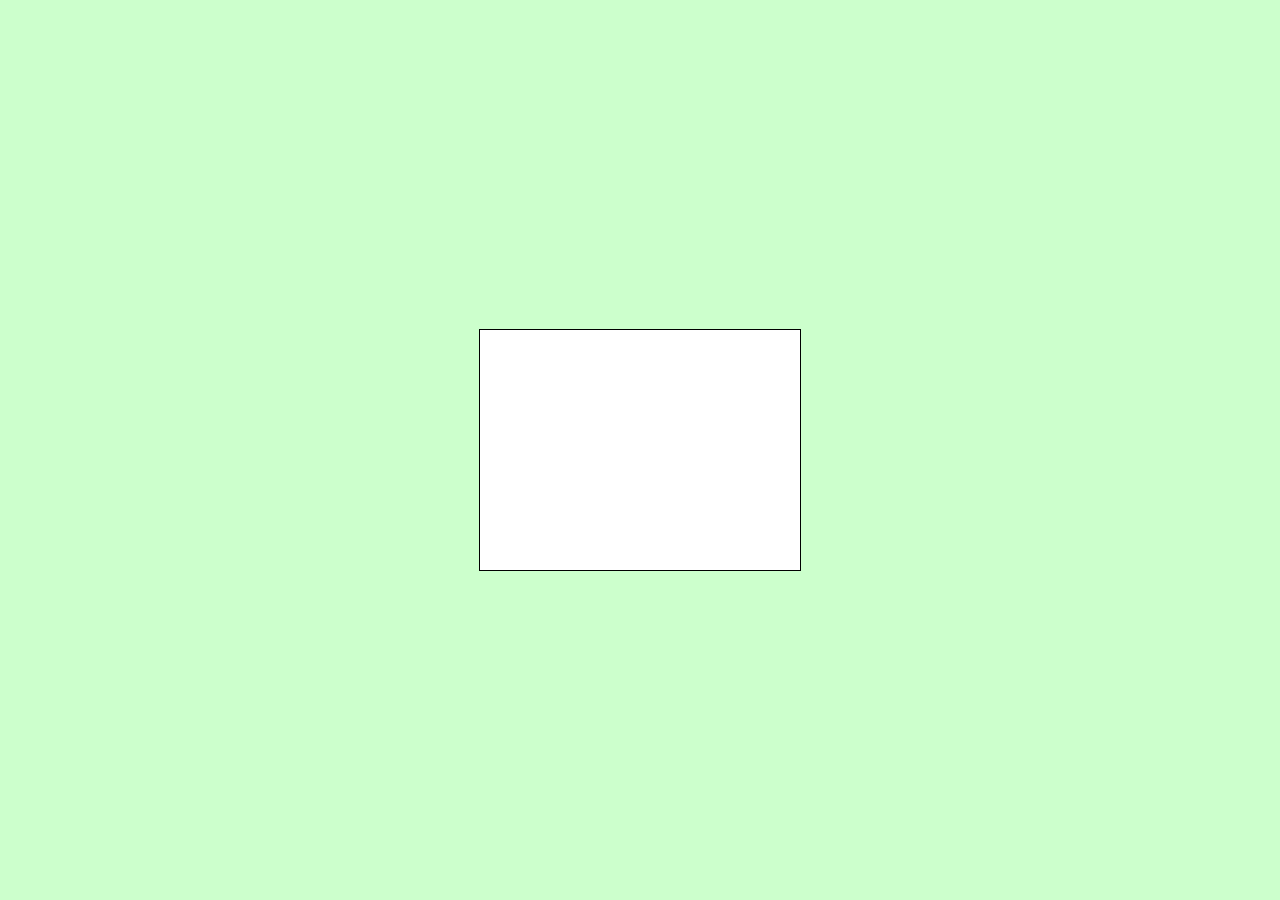
==== index.html @ 07ee090d "Update index.html" ====
<!DOCTYPE html>
<html lang="ko">
<head>
    <meta charset="UTF-8">
    <meta name="viewport" content="width=device-width, initial-scale=1.0">
    <title>일상을 바꾸는 상상, Twenty</title>
    <link rel="stylesheet" href="style.css">
    <link rel="icon" href="favicon.ico" type="image/x-icon">
</head>
<body>
    <div class="container">
        <div class="box"></div>
    </div>
</body>
</html>
---- style.css ----
/* 전체 페이지에 적용되는 기본 스타일 */
body, html {
    height: 100%;
    margin: 0;
    padding: 0;
    /* 연한 연두색 배경 설정 */
    background-color: #ccffcc;
}

/* 가운데 정렬을 위한 컨테이너 */
.container {
    display: flex;
    justify-content: center;
    align-items: center;
    height: 100%;
}

/* 네모 박스 스타일 */
.box {
    width: 320px; /* 너비 */
    height: 240px; /* 높이 */
    background-color: white; /* 배경색 */
    border: 1px solid #000; /* 테두리 */
}
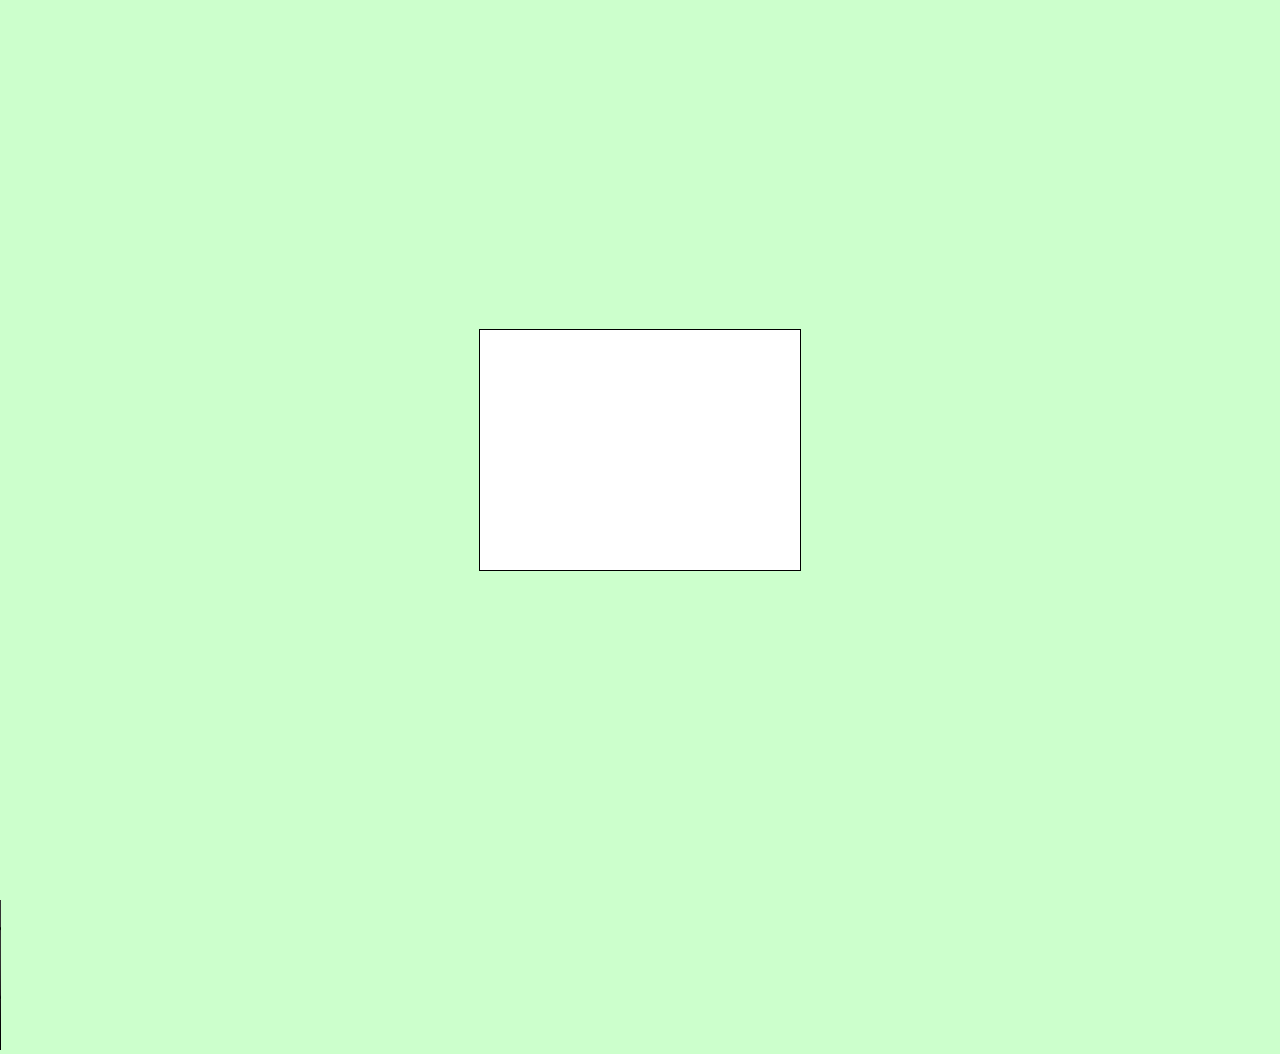
==== commit 6d50c924: "Update index.html" ====
--- a/index.html
+++ b/index.html
@@ -11,5 +11,9 @@
     <div class="container">
         <div class="box"></div>
     </div>
+    <video controls width="250">
+    <source src="영상_파일의_GitHub_직접_URL" type="video/mp4">
+    Your browser does not support the video tag.
+</video>
 </body>
 </html>
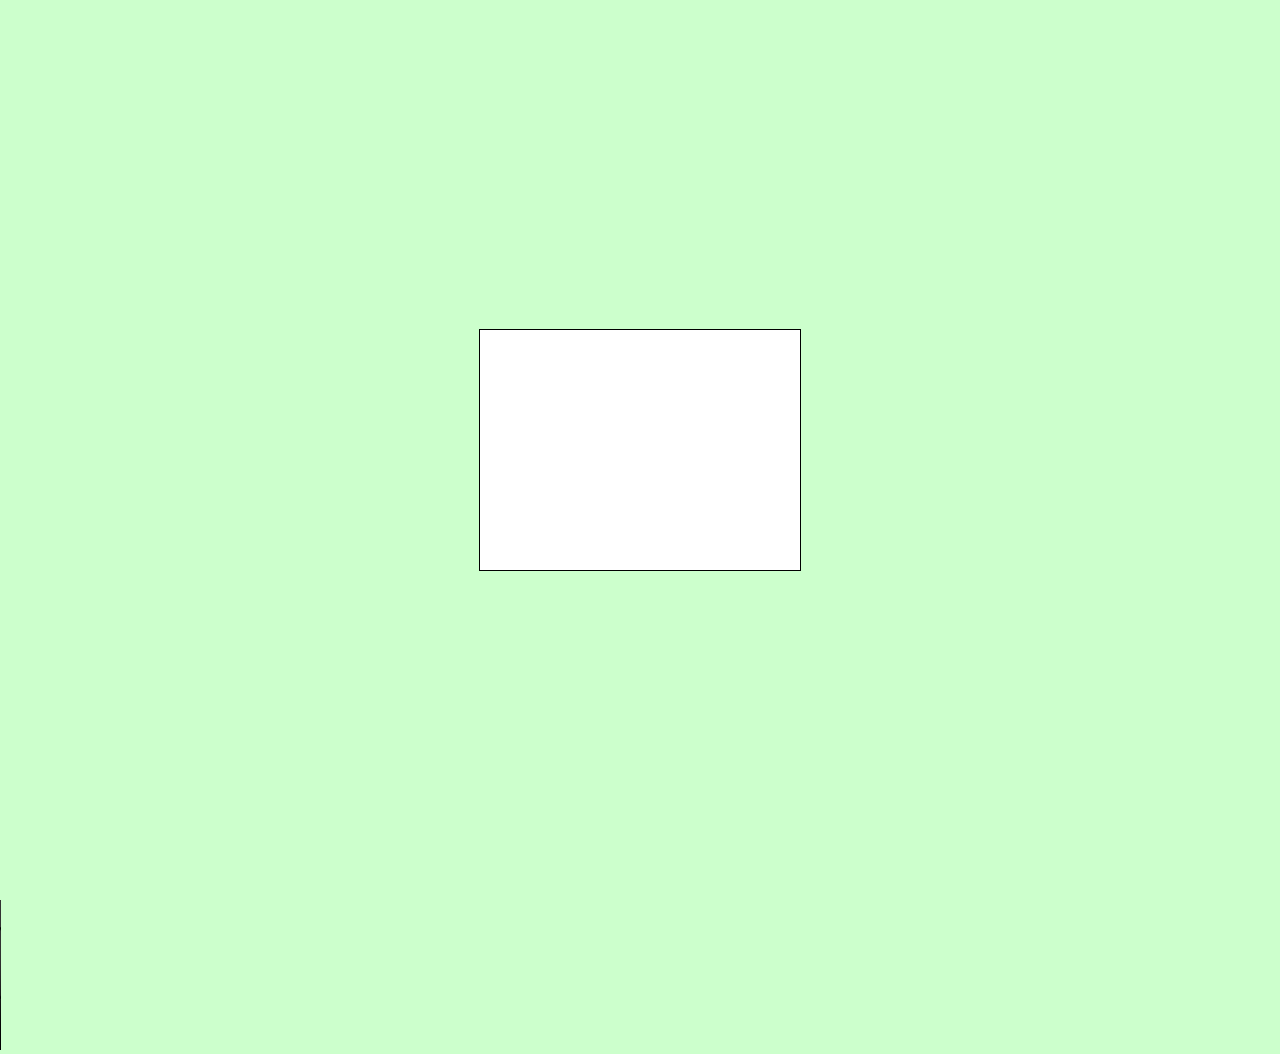
==== commit 7c6f9077: "Update index.html" ====
--- a/index.html
+++ b/index.html
@@ -12,7 +12,7 @@
         <div class="box"></div>
     </div>
     <video controls width="250">
-    <source src="영상_파일의_GitHub_직접_URL" type="video/mp4">
+    <source src="https://github.com/BjaminBae/Twenty/blob/main/%EB%8B%AC%EB%94%94%EB%8B%AC%EA%B3%A0%20%EB%8B%AC%EB%94%94%EB%8B%AC%EA%B3%A0%20%EB%8B%AC%EB%94%94%EB%8B%A8%20%EC%96%91%EA%B0%B1.mp4" type="video/mp4">
     Your browser does not support the video tag.
 </video>
 </body>
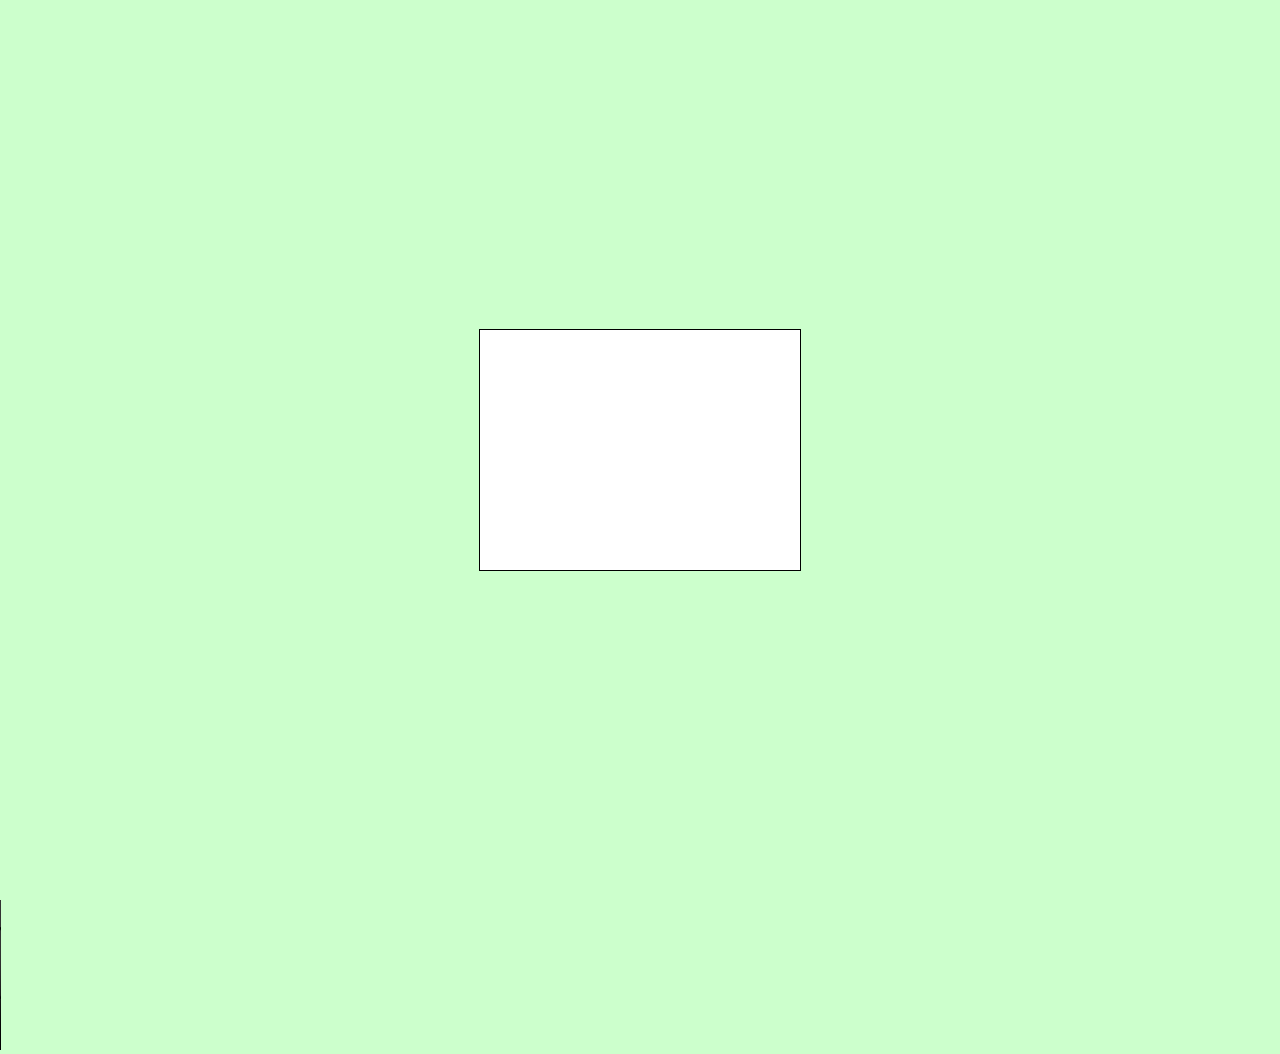
==== commit 723846cd: "Update index.html" ====
--- a/index.html
+++ b/index.html
@@ -12,7 +12,7 @@
         <div class="box"></div>
     </div>
     <video controls width="250">
-    <source src="https://github.com/BjaminBae/Twenty/blob/main/%EB%8B%AC%EB%94%94%EB%8B%AC%EA%B3%A0%20%EB%8B%AC%EB%94%94%EB%8B%AC%EA%B3%A0%20%EB%8B%AC%EB%94%94%EB%8B%A8%20%EC%96%91%EA%B0%B1.mp4" type="video/mp4">
+    <source src="https://twenty0313.s3.ap-northeast-2.amazonaws.com/%5B1%EB%B6%84+%EC%9D%98%EB%A3%8C%EC%83%81%EC%8B%9D%5D%EB%87%8C%EC%A1%B8%EC%A4%91+%EC%9B%90%EC%9D%B8%2C+%EA%B2%BD%EB%8F%99%EB%A7%A5+%ED%98%91%EC%B0%A9%EC%A6%9D+%EA%BC%AD+%EB%87%8C%ED%98%88%EA%B4%80+%EC%A1%B0%EC%98%81%EC%88%A0+%ED%95%B4%EC%95%BC%ED%95%98%EB%82%98%EC%9A%94_.mp4" type="video/mp4">
     Your browser does not support the video tag.
 </video>
 </body>
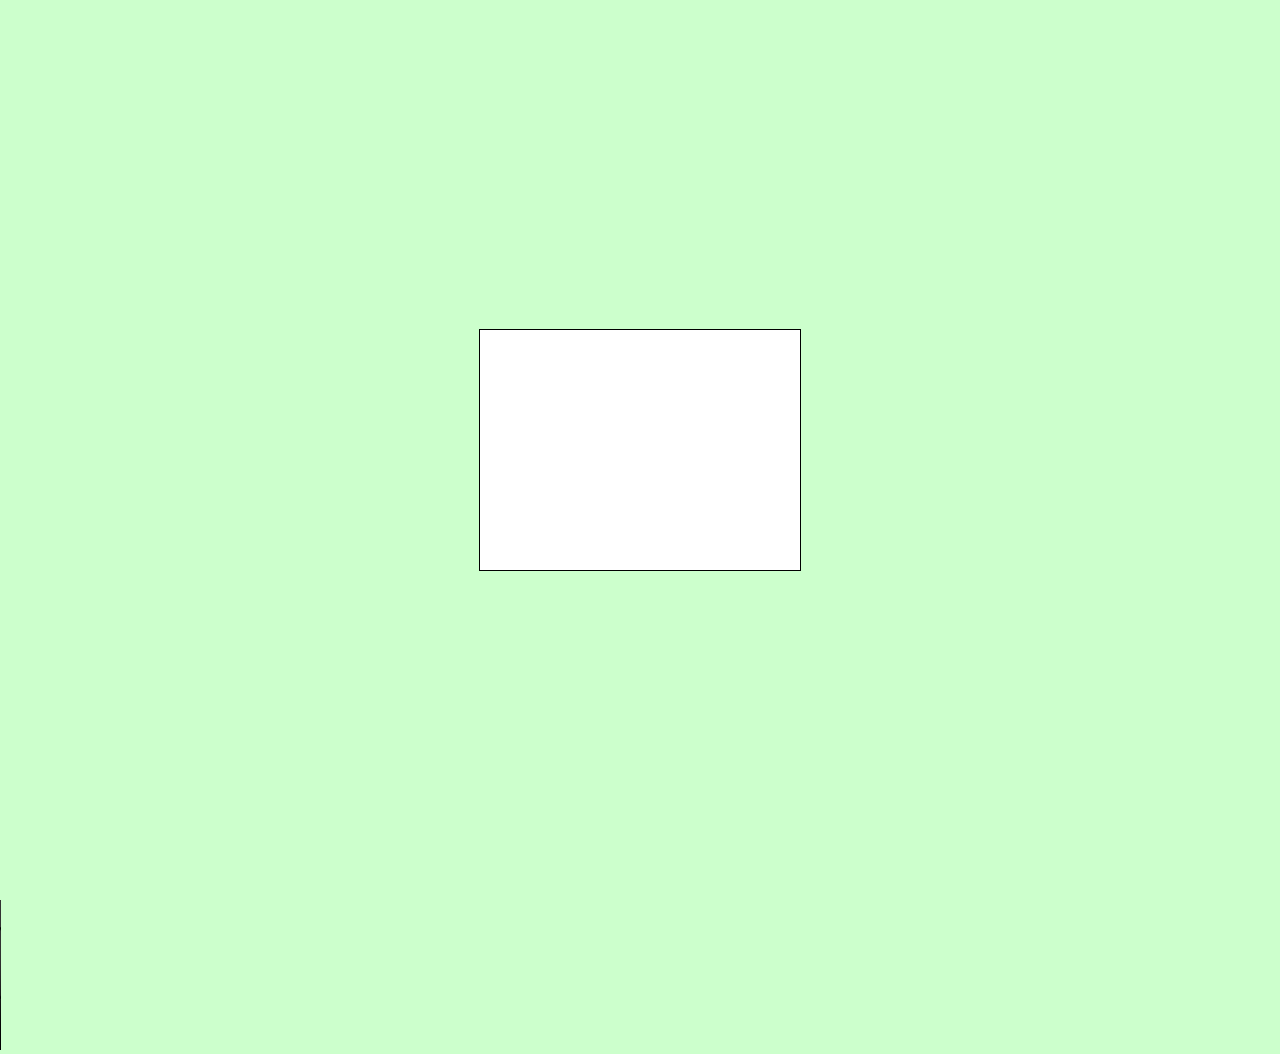
==== commit ecadae27: "Update index.html" ====
--- a/index.html
+++ b/index.html
@@ -12,7 +12,7 @@
         <div class="box"></div>
     </div>
     <video controls width="250">
-    <source src="https://twenty0313.s3.ap-northeast-2.amazonaws.com/%5B1%EB%B6%84+%EC%9D%98%EB%A3%8C%EC%83%81%EC%8B%9D%5D%EB%87%8C%EC%A1%B8%EC%A4%91+%EC%9B%90%EC%9D%B8%2C+%EA%B2%BD%EB%8F%99%EB%A7%A5+%ED%98%91%EC%B0%A9%EC%A6%9D+%EA%BC%AD+%EB%87%8C%ED%98%88%EA%B4%80+%EC%A1%B0%EC%98%81%EC%88%A0+%ED%95%B4%EC%95%BC%ED%95%98%EB%82%98%EC%9A%94_.mp4" type="video/mp4">
+    <source src="https://twenty0313.s3.ap-northeast-2.amazonaws.com/prototype1.mp4" type="video/mp4">
     Your browser does not support the video tag.
 </video>
 </body>
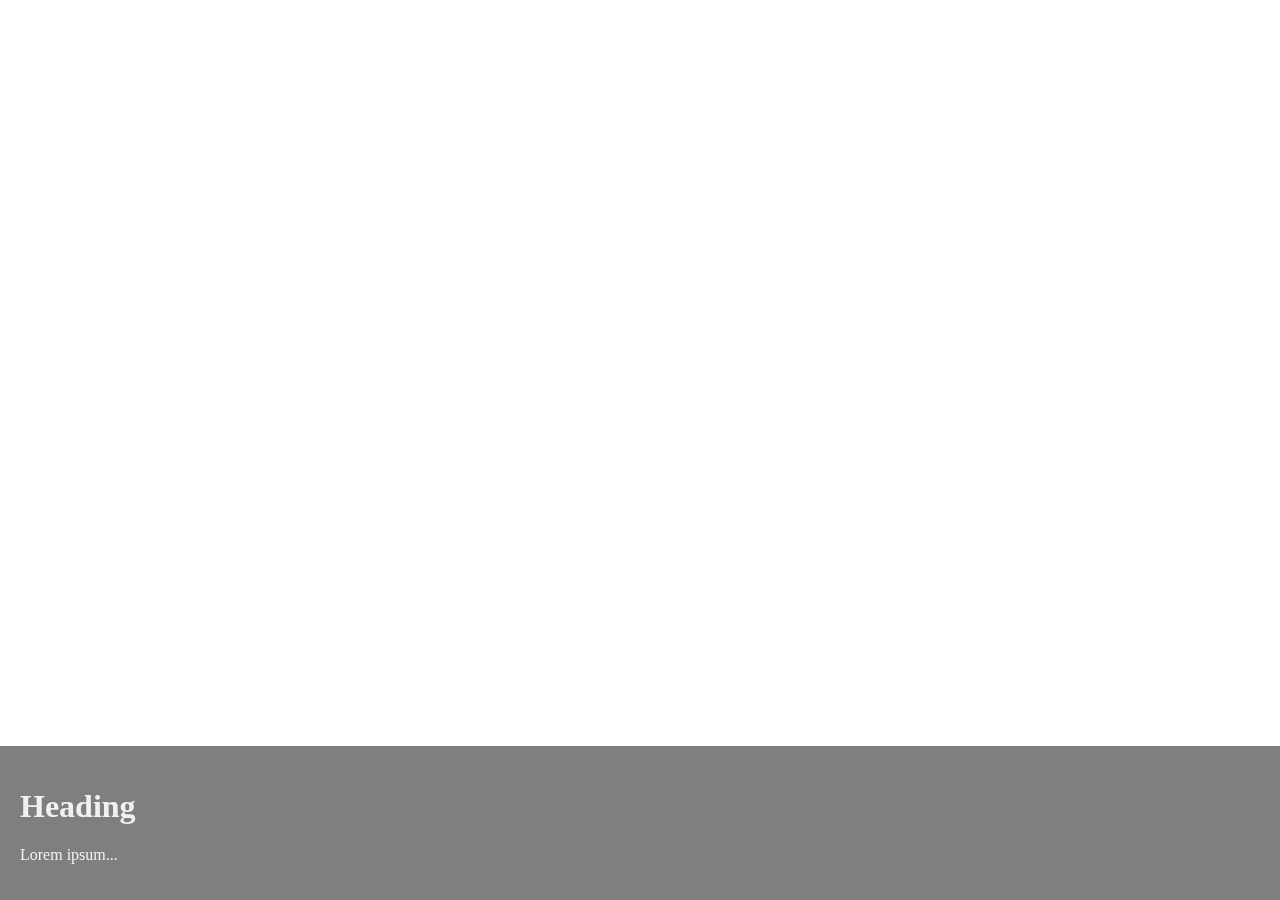
==== commit c4f59a21: "Update index.html" ====
--- a/index.html
+++ b/index.html
@@ -5,15 +5,17 @@
     <meta name="viewport" content="width=device-width, initial-scale=1.0">
     <title>일상을 바꾸는 상상, Twenty</title>
     <link rel="stylesheet" href="style.css">
-    <link rel="icon" href="favicon.ico" type="image/x-icon">
 </head>
 <body>
-    <div class="container">
-        <div class="box"></div>
+    <video autoplay muted loop id="myVideo">
+        <source src="https://twenty0313.s3.ap-northeast-2.amazonaws.com/prototype1.mp4" type="video/mp4">
+        Your browser does not support the video tag.
+    </video>
+
+    <!-- 비디오 위에 표시할 내용 -->
+    <div class="content">
+        <h1>Heading</h1>
+        <p>Lorem ipsum...</p>
     </div>
-    <video controls width="250">
-    <source src="https://twenty0313.s3.ap-northeast-2.amazonaws.com/prototype1.mp4" type="video/mp4">
-    Your browser does not support the video tag.
-</video>
 </body>
 </html>
--- a/style.css
+++ b/style.css
@@ -1,25 +1,21 @@
-/* 전체 페이지에 적용되는 기본 스타일 */
 body, html {
     height: 100%;
     margin: 0;
-    padding: 0;
-    /* 연한 연두색 배경 설정 */
-    background-color: #ccffcc;
 }
 
-/* 가운데 정렬을 위한 컨테이너 */
-.container {
-    display: flex;
-    justify-content: center;
-    align-items: center;
-    height: 100%;
+#myVideo {
+    position: fixed;
+    right: 0;
+    bottom: 0;
+    min-width: 100%; 
+    min-height: 100%;
 }
 
-/* 네모 박스 스타일 */
-.box {
-    width: 320px; /* 너비 */
-    height: 240px; /* 높이 */
-    background-color: white; /* 배경색 */
-    border: 1px solid #000; /* 테두리 */
+.content {
+    position: fixed;
+    bottom: 0;
+    background: rgba(0, 0, 0, 0.5);
+    color: #f1f1f1;
+    width: 100%;
+    padding: 20px;
 }
-
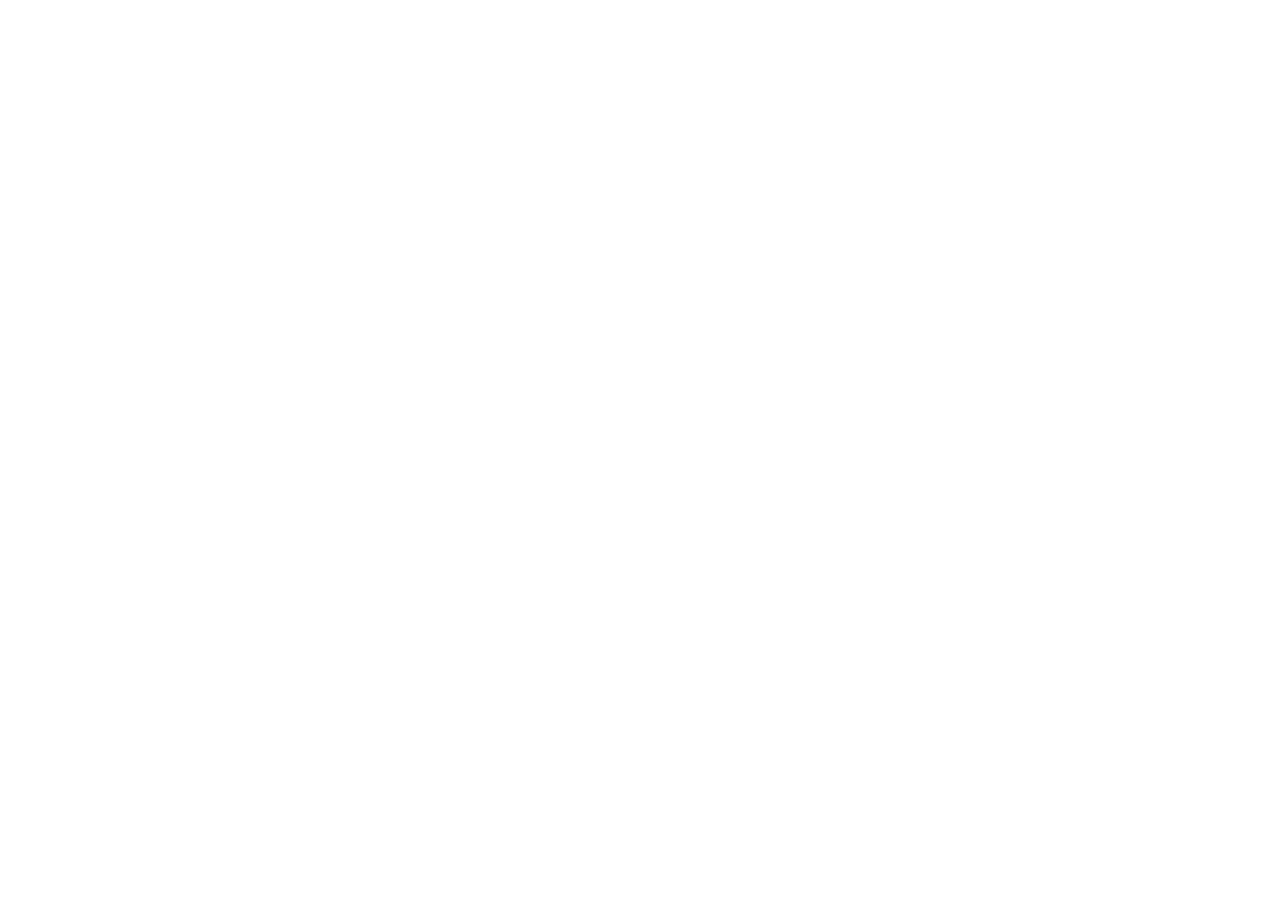
==== commit ec4edfac: "Update index.html" ====
--- a/index.html
+++ b/index.html
@@ -11,11 +11,5 @@
         <source src="https://twenty0313.s3.ap-northeast-2.amazonaws.com/prototype1.mp4" type="video/mp4">
         Your browser does not support the video tag.
     </video>
-
-    <!-- 비디오 위에 표시할 내용 -->
-    <div class="content">
-        <h1>Heading</h1>
-        <p>Lorem ipsum...</p>
-    </div>
 </body>
 </html>
